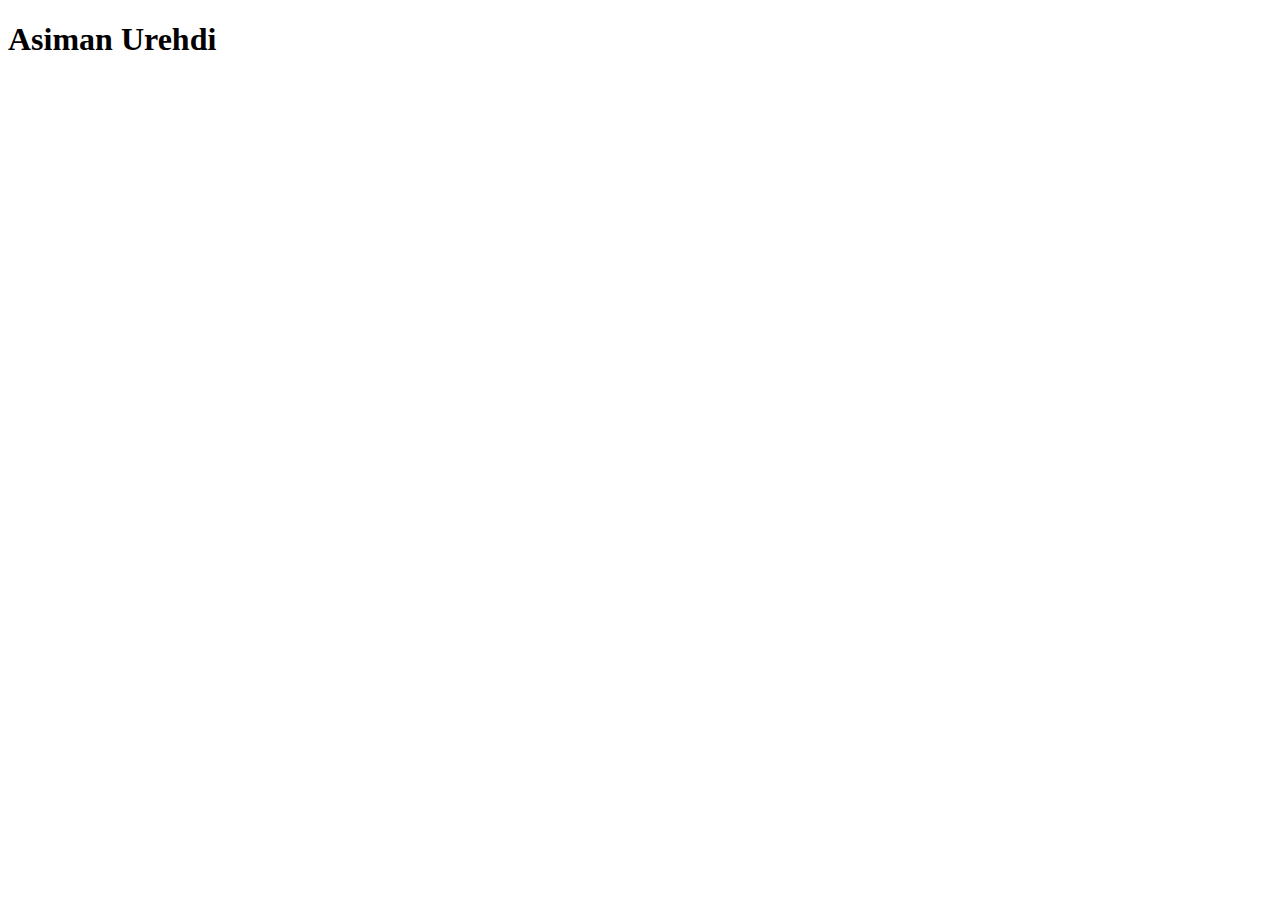
==== index.html @ b9d7e519 "index added" ====
<!DOCTYPE html>
<html lang="en">
<head>
    <meta charset="UTF-8">
    <meta name="viewport" content="width=device-width, initial-scale=1.0">
    <meta http-equiv="X-UA-Compatible" content="ie=edge">
    <title>Document</title>
</head>
<body>
    <h1>Asiman Urehdi</h1>
</body>
</html>
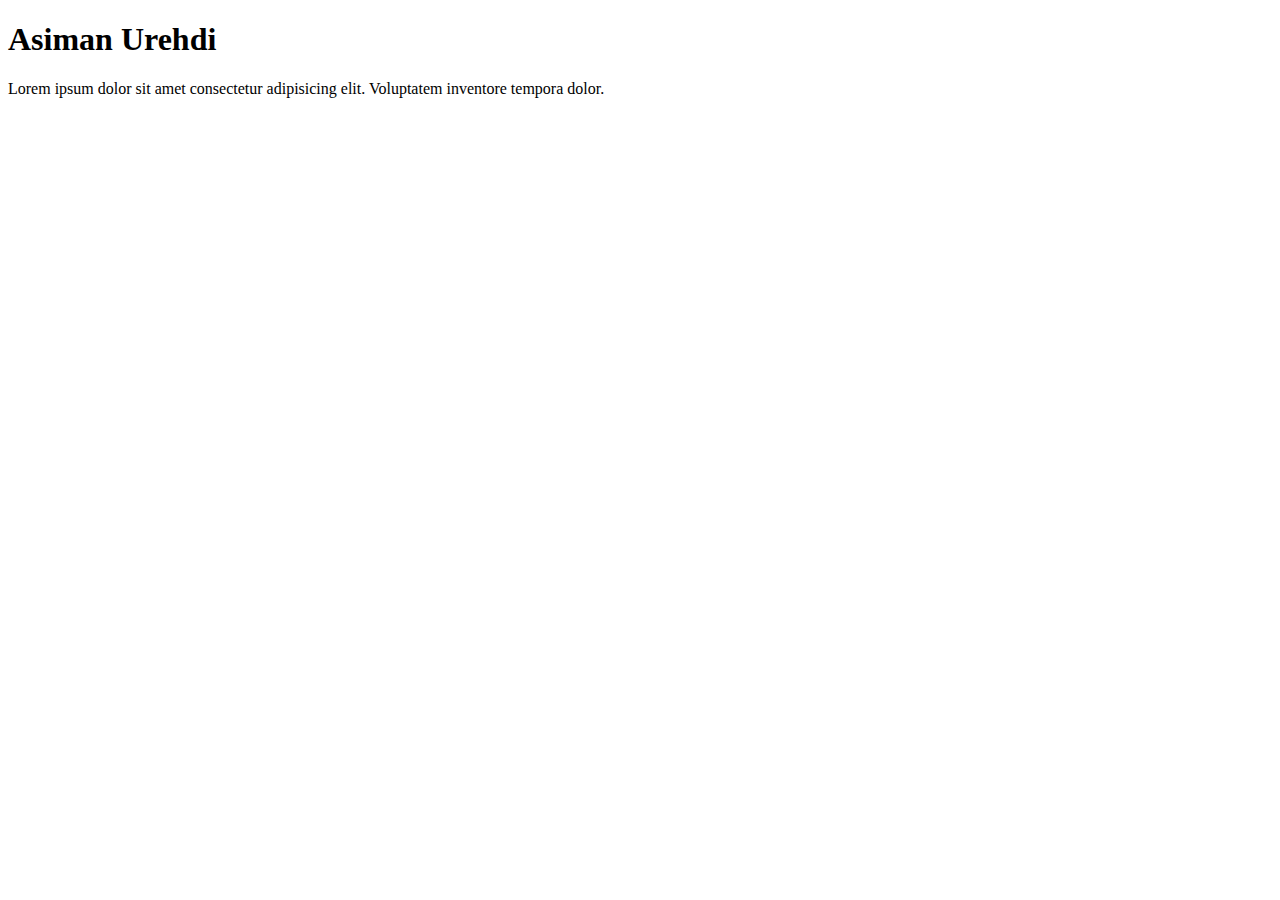
==== commit 3d671be9: "p added to index" ====
--- a/index.html
+++ b/index.html
@@ -8,5 +8,6 @@
 </head>
 <body>
     <h1>Asiman Urehdi</h1>
+    <p>Lorem ipsum dolor sit amet consectetur adipisicing elit. Voluptatem inventore tempora dolor.</p>
 </body>
 </html>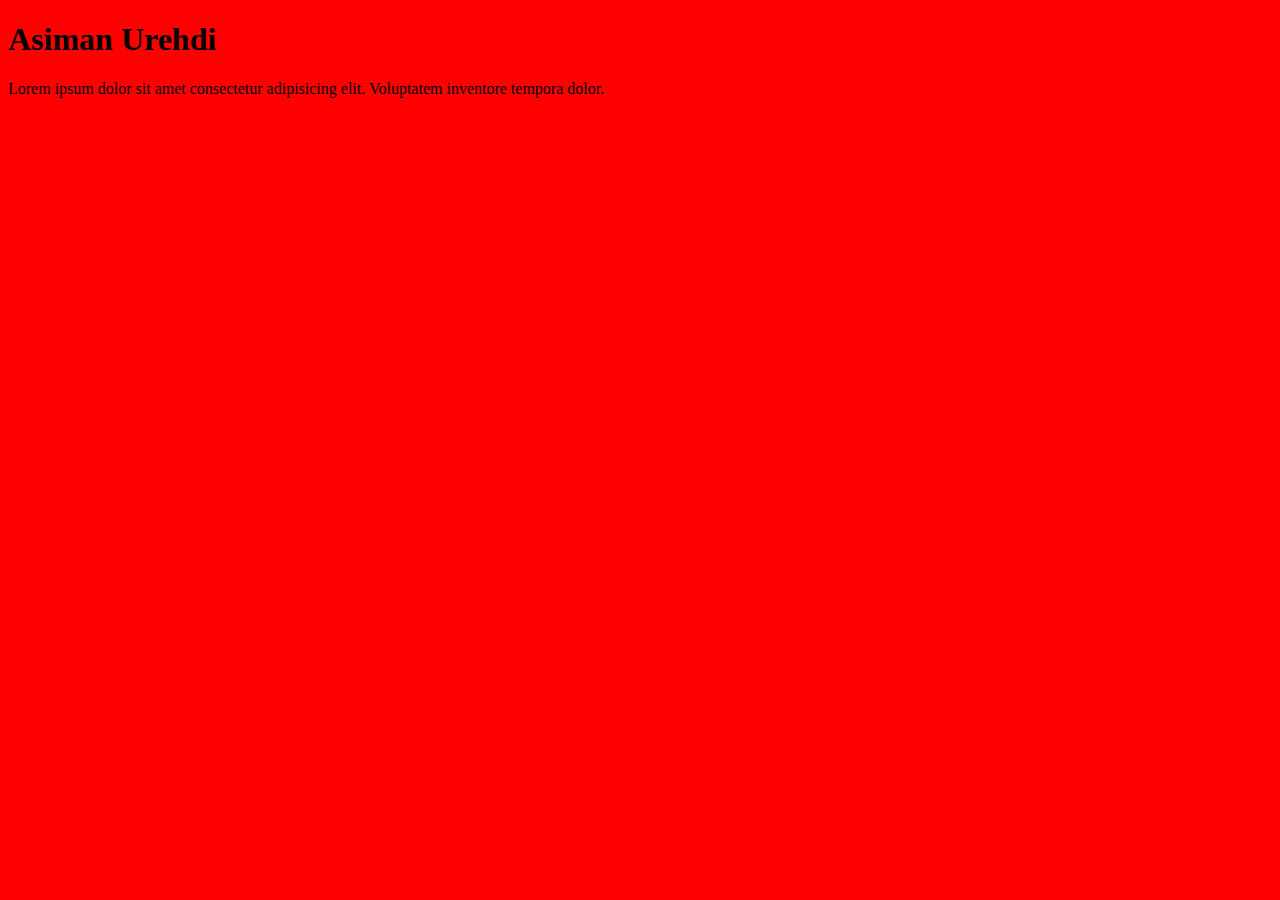
==== commit c9e1b930: "style added" ====
--- a/index.html
+++ b/index.html
@@ -5,6 +5,7 @@
     <meta name="viewport" content="width=device-width, initial-scale=1.0">
     <meta http-equiv="X-UA-Compatible" content="ie=edge">
     <title>Document</title>
+    <link rel="stylesheet" href="assets/style/style.css">
 </head>
 <body>
     <h1>Asiman Urehdi</h1>
--- a/assets/style/style.css
+++ b/assets/style/style.css
@@ -0,0 +1,3 @@
+body{
+    background: red;
+}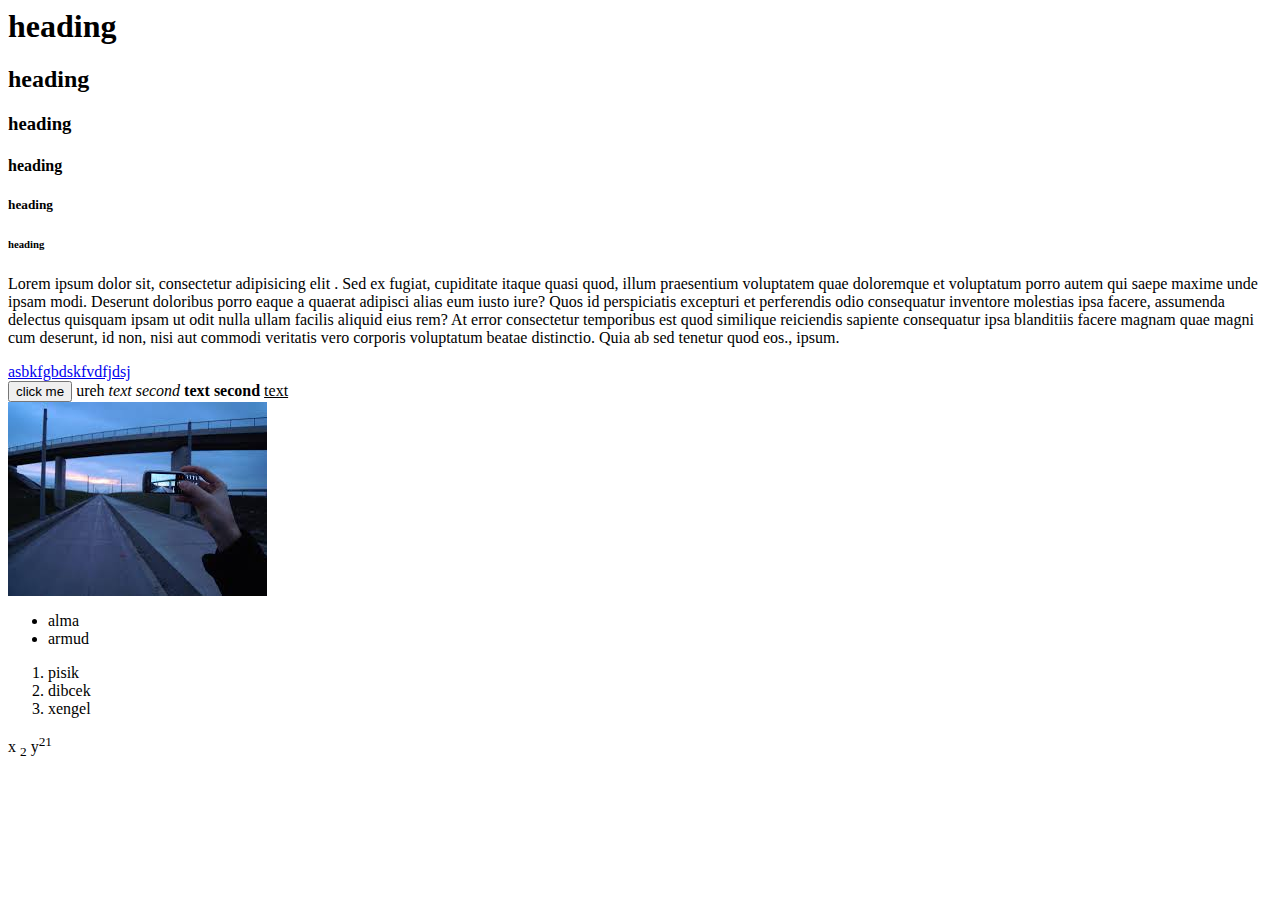
==== commit c0da71aa: "tags" ====
--- a/index.html
+++ b/index.html
@@ -1,14 +1,54 @@
-<!DOCTYPE html>
-<html lang="en">
+<html>
+
 <head>
-    <meta charset="UTF-8">
-    <meta name="viewport" content="width=device-width, initial-scale=1.0">
-    <meta http-equiv="X-UA-Compatible" content="ie=edge">
-    <title>Document</title>
-    <link rel="stylesheet" href="assets/style/style.css">
+    <title>html tags</title>
 </head>
+
 <body>
-    <h1>Asiman Urehdi</h1>
-    <p>Lorem ipsum dolor sit amet consectetur adipisicing elit. Voluptatem inventore tempora dolor.</p>
+    <h1>heading</h1>
+    <h2>heading</h2>
+    <h3>heading</h3>
+    <h4>heading</h4>
+    <h5>heading</h5>
+    <h6>heading</h6>
+
+    <p>Lorem ipsum dolor sit, <span>consectetur adipisicing elit</span> . Sed ex fugiat, cupiditate itaque quasi quod,
+        illum
+        praesentium voluptatem quae doloremque et voluptatum porro autem qui saepe maxime unde ipsam modi. Deserunt
+        doloribus porro eaque a quaerat adipisci alias eum iusto iure? Quos id perspiciatis excepturi et perferendis
+        odio consequatur inventore molestias ipsa facere, assumenda delectus quisquam ipsam ut odit nulla ullam facilis
+        aliquid eius rem? At error consectetur temporibus est quod similique reiciendis sapiente consequatur ipsa
+        blanditiis facere magnam quae magni cum deserunt, id non, nisi aut commodi veritatis vero corporis voluptatum
+        beatae distinctio. Quia ab sed tenetur quod eos., ipsum.</p>
+
+    <a href="https://www.youtube.com/watch?v=EV0DglyOQZI">asbkfgbdskfvdfjdsj</a>
+    <br>
+    <button>click me</button>
+
+    <span>ureh</span>
+    <i>text</i>
+    <em>second</em>
+    <b>text</b>
+    <strong>second</strong>
+    <u>text</u>
+
+    <br>
+    <img src="[data-uri]"
+        alt="bridge">
+
+    <ul>
+        <li>alma</li>
+        <li>armud</li>
+    </ul>
+
+    <ol>
+        <li>pisik</li>
+        <li>dibcek</li>
+        <li>xengel</li>
+    </ol>
+
+    <span>x <sub>2</sub></span>
+    <span>y<sup>21</sup></span>
 </body>
+
 </html>